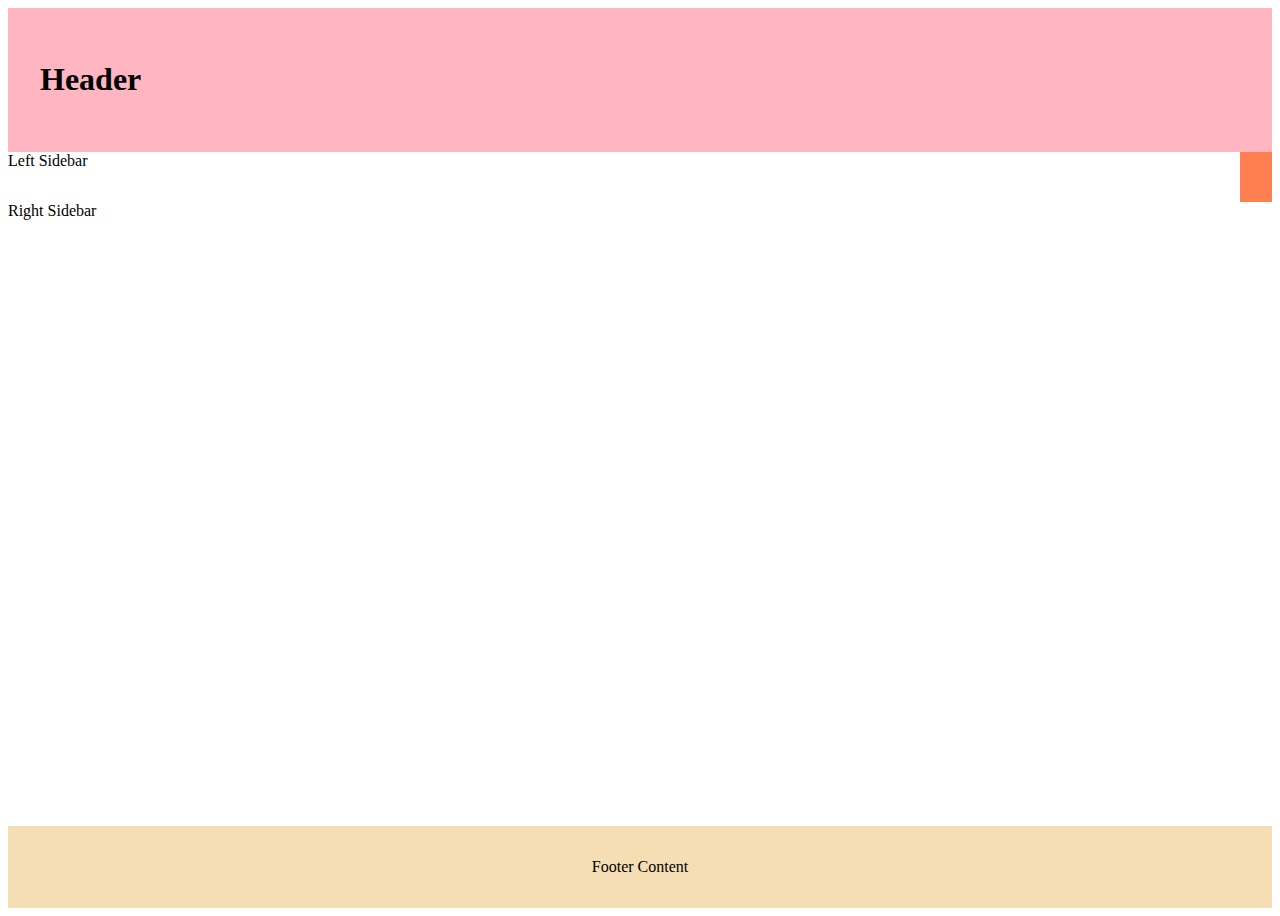
==== week01/holygrail.html @ dd82947a "week01 completed" ====
<!DOCTYPE html>
<html lang="en">

<head>
    <meta charset="UTF-8">
    <meta name="viewport" content="width=device-width, initial-scale=1.0">
    <link rel="stylesheet" href="styles/holygrail.css">
    <title>Document</title>
</head>

<body>
    <!-- this content was forked from Google Web Developers 10 Modern Layouts https://youtu.be/qm0IfG1GyZU?t=465-->
    <header>
        <h1 contenteditable>Header</h1>
    </header>
    <div class="left-sidebar" contenteditable>Left Sidebar</div>
    <main contenteditable></main>
    <div class="right-sidebar" contenteditable>Right Sidebar</div>
    <footer contenteditable>Footer Content</footer>
</body>

</html>
---- week01/styles/holygrail.css ----
* {
    box-sizing: border-box;
}

body {
    display: grid;
    height: 100vh;
    grid-template-columns: 1fr auto;
    grid-template-rows: auto auto 1fr auto;
}

header {
    background: lightpink;
    padding: 2rem;
    grid-column: 1 / 3;
}

nav {
    grid-column: 1 / 3;
    background-color: #bed;
    padding: 1rem;
}

main {
    background: coral;
    height: 100%;
    padding: 1rem;
}

aside {
    background: yellow;
    grid-column: 2 / 3;
    padding: 1rem;
}

footer {
    background: wheat;
    padding: 2rem;
    text-align: center;
    grid-column: 1 / 3;
}
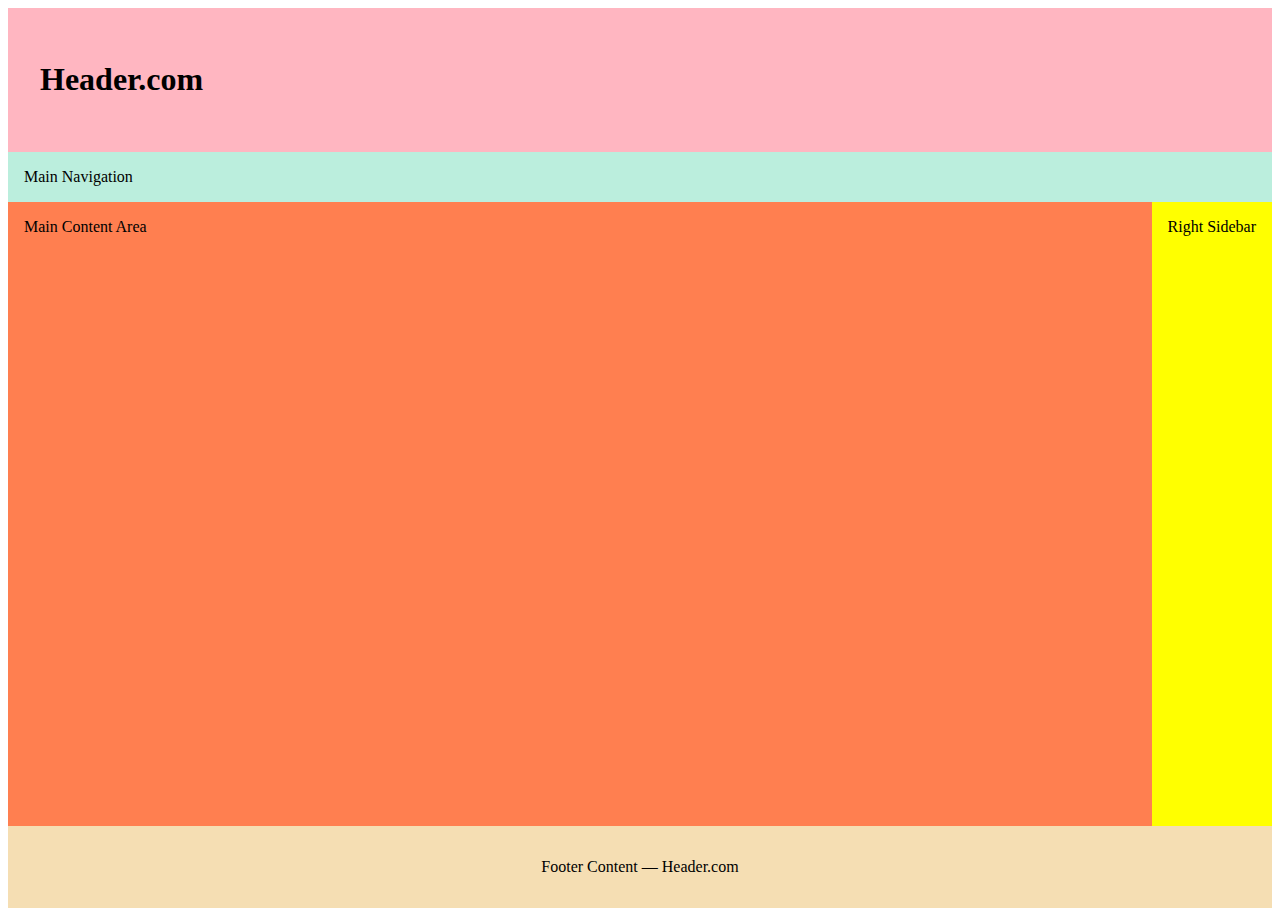
==== commit c4e2c990: "updated" ====
--- a/week01/holygrail.html
+++ b/week01/holygrail.html
@@ -11,12 +11,12 @@
 <body>
     <!-- this content was forked from Google Web Developers 10 Modern Layouts https://youtu.be/qm0IfG1GyZU?t=465-->
     <header>
-        <h1 contenteditable>Header</h1>
+        <h1 contenteditable>Header.com</h1>
     </header>
-    <div class="left-sidebar" contenteditable>Left Sidebar</div>
-    <main contenteditable></main>
-    <div class="right-sidebar" contenteditable>Right Sidebar</div>
-    <footer contenteditable>Footer Content</footer>
+    <nav>Main Navigation</nav>
+    <main contenteditable>Main Content Area</main>
+    <aside contenteditable>Right Sidebar</aside>
+    <footer contenteditable>Footer Content — Header.com</footer>
 </body>
 
 </html>